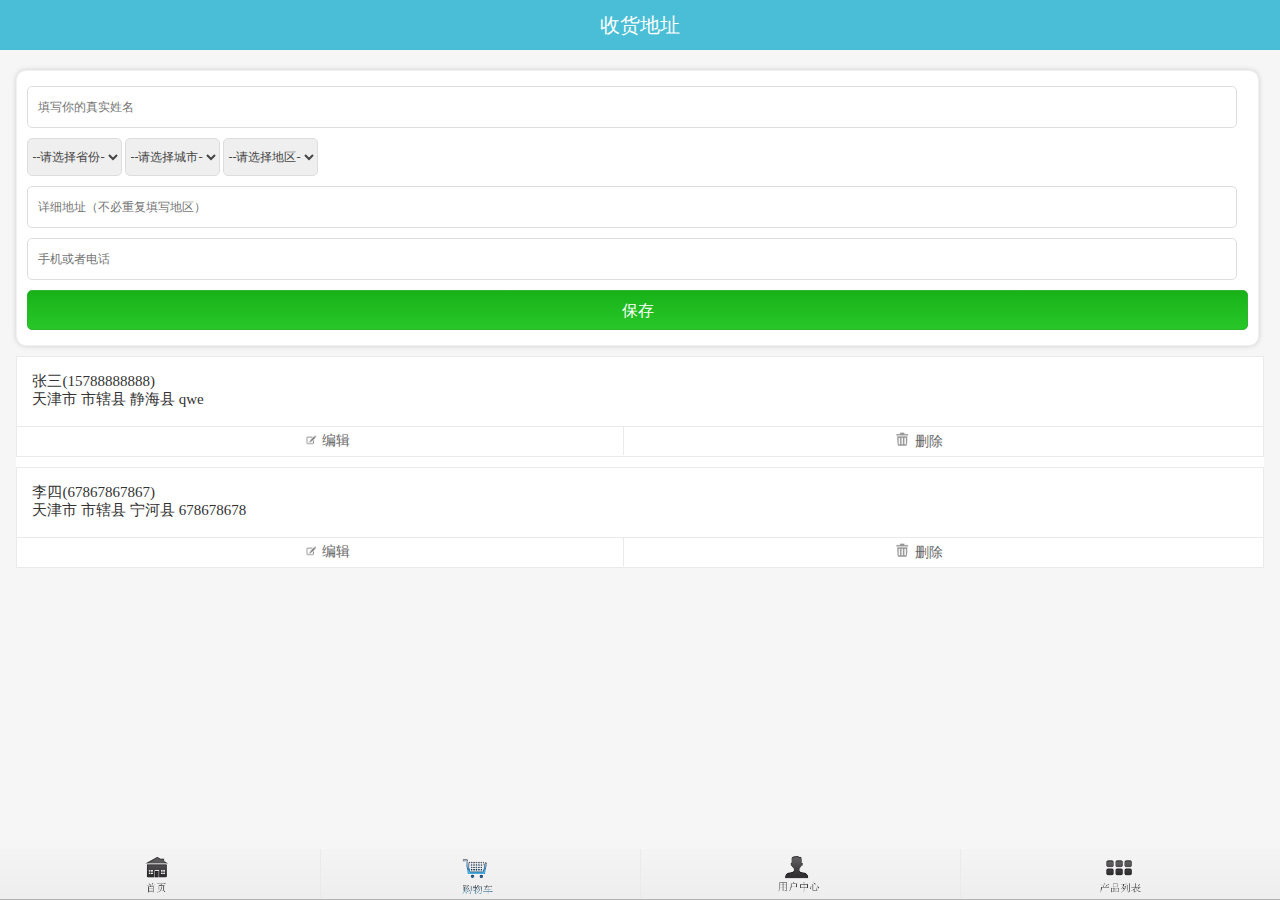
==== docs/address.html @ 38f17e69 "." ====
<!DOCTYPE html>
<html lang="en">
  <head>
    <meta charset="UTF-8">
    <meta name="viewport" content="width=device-width,initial-scale=1.0,maximum-scale=1.0,user-scalable=0" />
    <meta name="apple-mobile-web-app-capable" content="yes" />
    <meta name="apple-touch-fullscreen" content="yes"  />
    <meta name="apple-mobile-web-app-status-bar-style" content="black" />
    <meta name="format-detection" content="telephone=no">
    <title>移动端前端实训</title>
    <link rel="apple-touch-icon-precomposed" href="images/haoroomsicon.jpg" />
    <link rel="apple-touch-startup-image" href="images/haoroomsicon.jpg" />
    <link rel="stylesheet" href="css/style.css">
    <link rel="stylesheet" href="css/swiper.min.css">
  </head>
  <body>
    <nav id="navTop">收货地址</nav>
    <nav id="nav">
      <ul class="navlist">
        <li id="n_0"><a href="index.html"><span></span></a></li>
        <li id="n_1"><a href="#" ><span class="active"></span></a><div class="cartnums" style="display:none">0</div></li>
        <li id="n_2"><a href="#" ><span></span></a></li>
        <li id="n_3"><a href="productlist.html" ><span></span></a></li>
      </ul>
    </nav>
    <section class="addressinfo">
      <ul  class="addresscontent" id="address_add" >
        <li>
          <p><input value="" name="consignee" placeholder="填写你的真实姓名" id="consignee" class="text" type="text"></p>
        </li>
        <li>
          <div id="region">
          <select name="sheng" id="s1"></select>
        <select name="shi" id="s2"></select>
      <select name="qu" id="s3"></select>
    </div>
  </li>
  <li>
    <p><input value="" name="address" id="address" placeholder="详细地址（不必重复填写地区）" class="text width1" type="text" /></p>
  </li>
  <li>
    <p><input value="" id="phone_mob" name="phone_mob" class="text" type="number" placeholder="手机或者电话"  /></p>
  </li>
  <li>
    <input class="submit_address" value="保存" type="button" />
  </li>
</ul>

<ul class="op_address_list mt20" id="addresslist">
  <li>
    <p><em class="name">张三</em>(<em class="phone">15788888888</em>)</p>
    <p class="all-address">天津市&nbsp;市辖县&nbsp;静海县&nbsp;qwe</p>
    <p class="new_line"><br></p>
    <p class="address_action">
      <span class="edit"><a href="#"><i class="edit_icon"></i>编辑</a></span>
      <span><a href="#" class="delete float_none"><i class="delete_icon"></i>删除</a></span>
    </p>
  </li>
  <li>
    <p><em class="name">李四</em>(<em class="phone">67867867867</em>)</p>
    <p class="all-address">天津市&nbsp;市辖县&nbsp;宁河县&nbsp;678678678</p>
    <p class="new_line"><br></p>
    <p class="address_action">
      <span class="edit"><a href="#"><i class="edit_icon"></i>编辑</a></span>
      <span><a href="#" class="delete float_none"><i class="delete_icon"></i>删除</a></span>
    </p>
  </li>
</ul>

</section>

<script src="script/libs/require.js"  data-main="script/views/enterjs/mainconfig"></script>
</body>
</html>
---- docs/css/style.css ----
@charset "UTF-8";
/* CSS Document */
body, button, select, textarea, input, label, option, fieldset, legend {
  font-family: 微软雅黑E\8F6F\96C5\9ED1,Tahoma,Verdana;
  font-size: 12px;
  line-height: 18px;
  color: #444; }

body, div, dl, dt, dd, ul, ol, li, h1, h2, h3, h4, h5, h6, pre, form, fieldset, legend, input, textarea, button, p, blockquote, th, td {
  margin: 0;
  padding: 0; }

textarea {
  resize: none; }

html {
  font-size: 62.5%; }

body {
  background-color: #f6f6f6; }

.clear {
  height: 1px;
  overflow: hidden;
  clear: both; }

a, img {
  border: 0; }

a {
  color: #666;
  text-decoration: none; }
  a:hover {
    color: #0053a6; }

li {
  list-style-type: none; }

.fl {
  float: left; }

.fr {
  float: right; }

.nf {
  clear: both; }

.red {
  color: red;
  font-weight: bold; }

.green {
  color: #19f;
  font-weight: bold; }

.ds {
  display: block; }

.hid {
  overflow: hidden; }

.clearfix {
  *zoom: 1; }

.clearfix:after {
  display: block;
  visibility: hidden;
  clear: both;
  height: 0;
  content: '.';
  font-size: 0; }

.pl10 {
  padding-left: 1rem; }

.pr10 {
  padding-right: 1rem; }

.mt15 {
  margin-top: 1.5rem; }

/*边距*/
.ma {
  margin: 0 auto; }

.m0 {
  margin: 0px; }

.m5 {
  margin: 5px; }

.m8 {
  margin: 8px; }

.ml0 {
  margin-left: 0; }

.m10 {
  margin: 10px; }

.mt0 {
  margin-top: 0px; }

.mt2 {
  margin-top: 2px; }

.mt3 {
  margin-top: 3px; }

.mt5 {
  margin-top: 5px; }

.mt6 {
  margin-top: 6px; }

.mt8 {
  margin-top: 8px; }

.mt10 {
  margin-top: 10px; }

.mt15 {
  margin-top: 15px; }

.mt20 {
  margin-top: 20px; }

.mt30 {
  margin-top: 30px; }

.mt40 {
  margin-top: 40px; }

.mt50 {
  margin-top: 50px; }

.mt80 {
  margin-top: 80px; }

.mt90 {
  margin-top: 90px; }

.mt100 {
  margin-top: 100px; }

.mb5 {
  margin-bottom: 5px; }

.mb8 {
  margin-bottom: 8px; }

.mb10 {
  margin-bottom: 10px; }

.mb15 {
  margin-bottom: 15px; }

.mb20 {
  margin-bottom: 20px; }

.mb30 {
  margin-bottom: 30px; }

.mb50 {
  margin-bottom: 50px; }

.mb60 {
  margin-bottom: 60px; }

.ml2 {
  margin-left: 2px; }

.ml3 {
  margin-left: 3px; }

.ml5 {
  margin-left: 5px; }

.ml8 {
  margin-left: 8px; }

.ml10 {
  margin-left: 10px; }

.ml13 {
  margin-left: 13px; }

.ml15 {
  margin-left: 15px; }

.ml20 {
  margin-left: 20px; }

.ml30 {
  margin-left: 30px; }

.ml40 {
  margin-left: 40px; }

.ml50 {
  margin-left: 50px; }

.ml60 {
  margin-left: 60px; }

.ml80 {
  margin-left: 80px; }

.ml70 {
  margin-left: 70px; }

.ml100 {
  margin-left: 100px; }

.ml135 {
  margin-left: 135px; }

.ml300 {
  margin-left: 300px; }

.ml400 {
  margin-left: 400px; }

.mr0 {
  margin-right: 0; }

.mr5 {
  margin-right: 5px; }

.mr8 {
  margin-right: 8px; }

.mr10 {
  margin-right: 10px; }

.mr15 {
  margin-right: 15px; }

.mr20 {
  margin-right: 20px; }

.mr30 {
  margin-right: 30px; }

.mr40 {
  margin-right: 40px; }

.mr50 {
  margin-right: 50px; }

.mr100 {
  margin-right: 100px; }

.mr200 {
  margin-right: 200px; }

.p5 {
  padding: 5px; }

.p8 {
  padding: 8px; }

.p10 {
  padding: 10px; }

.p15 {
  padding: 15px; }

.p20 {
  padding: 20px; }

.p30 {
  padding: 30px; }

.pt2 {
  padding-top: 2px; }

.pt3 {
  padding-top: 3px; }

.pt5 {
  padding-top: 5px; }

.pt8 {
  padding-top: 8px; }

.pt10 {
  padding-top: 10px; }

.pt15 {
  padding-top: 15px; }

.pt20 {
  padding-top: 20px; }

.pt30 {
  padding-top: 30px; }

.pt40 {
  padding-top: 40px; }

.pt50 {
  padding-top: 50px; }

.pt70 {
  padding-top: 70px; }

.pt100 {
  padding-top: 100px; }

.pb5 {
  padding-bottom: 5px; }

.pb8 {
  padding-bottom: 8px; }

.pb10 {
  padding-bottom: 10px; }

.pb15 {
  padding-bottom: 15px; }

.pb20 {
  padding-bottom: 20px; }

.pb30 {
  padding-bottom: 30px; }

.pb50 {
  padding-bottom: 50px; }

.pb100 {
  padding-bottom: 100px; }

.pl1 {
  padding-left: 1px; }

.pl5 {
  padding-left: 5px; }

.pl8 {
  padding-left: 8px; }

.pl10 {
  padding-left: 10px; }

.pl12 {
  padding-left: 1.2rem; }

.pt12 {
  padding-top: 1.2rem; }

.pb12 {
  padding-bottom: 1.2rem; }

.pl15 {
  padding-left: 15px; }

.pl20 {
  padding-left: 20px; }

.pl30 {
  padding-left: 30px; }

.pl50 {
  padding-left: 50px; }

.pl100 {
  padding-left: 100px; }

.pl120 {
  padding-left: 120px; }

.pr5 {
  padding-right: 5px; }

.pr8 {
  padding-right: 8px; }

.pr10 {
  padding-right: 10px; }

.pr15 {
  padding-right: 15px; }

.pr20 {
  padding-right: 20px; }

.pr30 {
  padding-right: 30px; }

.pr50 {
  padding-right: 50px; }

.pr100 {
  padding-right: 100px; }

.bgf {
  background: #fff; }

.order_content .mb50 {
  margin-bottom: 5rem; }

.outborder {
  border-top: 1px solid #e2e2e3;
  border-bottom: 1px solid #eee; }

.jianbian, #nav .navlist, .onthebottom, .u-header {
  background: -webkit-gradient(linear, left top, left bottom, color-stop(0%, #f4f4f4), color-stop(100%, #eee));
  background: -webkit-linear-gradient(top, #f4f4f4 0, #eee 100%);
  background: linear-gradient(to bottom, #f4f4f4 0, #eee 100%); }

.bottomshadow, #nav .navlist, .onthebottom {
  border-bottom: solid 1px #B3B3B3;
  -webkit-box-shadow: 0 1px 1px 0 #DFDFDF;
  box-shadow: 0 1px 1px 0 #DFDFDF; }

.cartshadow, .cart_content .cartlist li, .addresslist, .voiceslist, .shopslist {
  min-height: 75px;
  overflow: hidden;
  background-color: #fff;
  -webkit-box-shadow: 0 0 5px #ccc;
  -moz-box-shadow: 0 0 5px #ccc;
  box-shadow: 0 0 5px #ccc;
  border: 1px solid #f2f2f2;
  -moz-border-radius: 10px;
  border-radius: 10px; }

.reduce {
  float: left;
  width: 3.5rem;
  height: 2.5rem;
  border: 0.1rem solid #ccc;
  border-right: none;
  cursor: pointer;
  background: url("../images/reduce.gif") center center no-repeat; }

.itnums {
  float: left;
  width: 8rem;
  height: 2.5rem;
  border: 0.1rem solid #ccc;
  text-align: center;
  font-size: 1.4rem;
  color: #990000;
  font-weight: 800; }

.add {
  float: left;
  width: 3.5rem;
  height: 2.5rem;
  border: 0.1rem solid #ccc;
  border-left: none;
  cursor: pointer;
  background: url("../images/add.gif") center center no-repeat; }
#nav {
  width: 100%;
  position: fixed;
  left: 0px;
  bottom: 0px;
  z-index: 1000;
  background: #fafafa; }
#navTop {
  width: 100%;
  position: fixed;
  left: 0px;
  top: 0px;
  z-index: 1000;
  background: #49bed6; 
  color: #fff;
  font-size:20px;
  text-align: center;
  line-height: 50px;
}
  #nav .navlist {
    position: relative;
    height: 50px; }
    #nav .navlist li {
      float: left;
      margin: 0;
      height: 50px;
      width: 25%; }
      #nav .navlist li a {
        width: 100%;
        display: inline-block;
        height: 50px;
        border-right: 1px solid #EAEAEA;
        text-align: center; }
        #nav .navlist li a span {
          display: inline-block;
          width: 50px;
          height: 50px;
          background: url(../images/icon/icon.png) no-repeat 0 -46px;
          background-size: 214px auto; }
        #nav .navlist li a .active {
          background-position: 0 0; }
    #nav .navlist #n_3 a {
      border-right: none; }
      #nav .navlist #n_3 a span {
        background-position: -101px -46px; }
      #nav .navlist #n_3 a .active {
        background-position: -101px 0; }
    #nav .navlist #n_2 a span {
      background-position: -161px -46px; }
    #nav .navlist #n_2 a .active {
      background-position: -161px 0; }
    #nav .navlist #n_1 {
      position: relative; }
      #nav .navlist #n_1 a span {
        background-position: -51px -46px; }
      #nav .navlist #n_1 a .active {
        background-position: -51px 0; }
      #nav .navlist #n_1 .cartnums {
        position: absolute;
        top: 2px;
        left: 45px;
        width: 18px;
        height: 18px;
        background-color: red;
        border-radius: 9px;
        color: #fff;
        text-align: center;
        font-size: 1.2rem; }


.indexslider {
  position: relative;
  top: 51px;
  left: 0;
  width: 100%;
  height: 200px; }
  .indexslider #topSlider {
    height: 200px; }
    .indexslider #topSlider img {
      height: 200px;
      width: 100%;
      border: 0; }
    .indexslider #topSlider .topzhezhao {
      height: 45px;
      width: 100%;
      position: absolute;
      bottom: 0;
      left: 0;
      opacity: 0.7;
      background-color: #000;
      z-index: 999; }
      .indexslider #topSlider .topzhezhao a {
        width: 100px;
        height: 30px;
        line-height: 30px;
        background-color: #19f;
        color: #fff;
        border-radius: 20px;
        display: block;
        text-align: center;
        font-size: 16px;
        margin-top: 7px;
        margin-right: 5px;
        float: right; }
      .indexslider #topSlider .topzhezhao .leftslidecontent {
        width: 200px;
        height: 45px;
        float: left; }
        .indexslider #topSlider .topzhezhao .leftslidecontent p {
          line-height: 40px;
          display: block;
          width: 200px;
          overflow: hidden;
          text-overflow: ellipsis;
          white-space: nowrap;
          color: #fff;
          text-indent: 12px; }
          .indexslider #topSlider .topzhezhao .leftslidecontent p span {
            color: #19f; }

.loaddiv {
  width: 100%;
  height: 100px;
  background: #fff url("../images/loading.gif") no-repeat center center;
  background-size: 18px 18px;
  display: none; }

#flydiv {
  width: 50px;
  height: 50px;
  padding: 2px;
  background: #fff;
  border: solid 5px #e54144;
  overflow: hidden;
  position: absolute;
  z-index: 10000; }

.productul {
  position: relative;
  top: 60px;
  left: 0;
  width: 99%;
  overflow: hidden;
  margin: 0px auto 5px auto; }
  .productul ul {
    width: 100%; }
  .productul li {
    min-height: 125px;
    overflow: hidden;
    background-color: #fff;
    -webkit-box-shadow: 0 0 5px #ccc;
    -moz-box-shadow: 0 0 5px #ccc;
    box-shadow: 0 0 5px #ccc;
    border: 1px solid #f2f2f2;
    margin: 10px; }
    .productul li a {
      width: 100%;
      display: block;
      overflow: hidden; }
      .productul li a .triangle-topleft {
        width: 0;
        height: 0;
        border-top: 60px solid #ec4c14;
        border-right: 60px solid transparent;
        position: relative;
        z-index: 990;
        cursor: pointer; }
      .productul li a .rexiao {
        border-top-color: #d50806; }
      .productul li a .xiangou {
        border-top-color: #ff7301; }
      .productul li a .zhuanshu {
        border-top-color: #1aa818; }
      .productul li a .shuxing {
        position: relative;
        z-index: 999;
        transform: rotate(-45deg);
        color: #fff;
        -ms-transform: rotate(-45deg);
        -moz-transform: rotate(-45deg);
        -webkit-transform: rotate(-45deg);
        -o-transform: rotate(-45deg);
        font-size: 14px;
        width: 40px;
        height: 40px;
        margin-top: -60px;
        display: block;
        padding-top: 5px;
        padding-left: 10px;
        cursor: pointer; }
      .productul li a .leftimages {
        width: 100px;
        height: 100px;
        margin-top: -35px; }
        .productul li a .leftimages img {
          width: 100px;
          birder: 0; }
        .productul li a .leftimages canvas {
          width: 100px;
          min-height: 100px;
          background: #fff url("../images/loading.gif") center center no-repeat;
          background-size: 15px auto; }
      .productul li a .productcontent {
        width: 64%;
        width: calc(100% - 100px);
        margin-top: -40px; }
        .productul li a .productcontent .ptitle {
          font-size: 16px;
          color: #4a534e;
          font-weight: bold;
          display: block;
          font-family: "Microsoft YaHei"; }
        .productul li a .productcontent .pdes {
          font-size: 13px;
          color: #999;
          margin-top: 5px;
          display: block; }
        .productul li a .productcontent .pprice {
          margin-top: 10px;
          font-size: 14px;
          color: #4a4a4a; }
.productul li a .no—bg{border-top:60px solid transparent }
.recommendcontent {
  width: 99%;
  overflow: hidden;
  margin: 5rem auto 0.5rem auto; }
  .recommendcontent ul {
    width: 100%; }
    .recommendcontent ul li {
      min-height: 12.5rem;
      overflow: hidden;
      background-color: #fff;
      -webkit-box-shadow: 0 0 0.5rem #ccc;
      -moz-box-shadow: 0 0 0.5rem #ccc;
      box-shadow: 0 0 0.5rem #ccc;
      border: 1px solid #f2f2f2;
      margin: 1rem; }
    .recommendcontent ul .buynumsli {
      min-height: 5rem;
      margin-top: -1rem;
      -moz-border-radius-bottomleft: 1rem;
      border-bottom-left-radius: 1rem;
      -moz-border-radius-bottomright: 1rem;
      border-bottom-right-radius: 1rem; }
      .recommendcontent ul .buynumsli .buylabel {
        font-size: 1.4rem;
        float: left;
        margin: 1.5rem 0.2rem 0rem 1rem;
        font-family: "Microsoft YaHei"; }
      .recommendcontent ul .buynumsli .buynuminput {
        float: left;
        overflow: hidden;
        margin: 1.2rem 0 0 0.5rem; }
    .recommendcontent ul .setyuanjiao {
      -moz-border-radius-topleft: 1rem;
      border-top-left-radius: 1rem;
      -moz-border-radius-topright: 1rem;
      border-top-right-radius: 1rem; }
      .recommendcontent ul .setyuanjiao .leftimages {
        width: 30%;
        height: 10rem;
        margin-top: 0.5rem;
        min-width: 10rem; }
        .recommendcontent ul .setyuanjiao .leftimages img {
          width: 100px;
          border: 0; }
      .recommendcontent ul .setyuanjiao .productcontent {
        width: 58%;
        margin-top: 1rem; }
        .recommendcontent ul .setyuanjiao .productcontent .ptitle {
          font-size: 1.6rem;
          color: #4a534e;
          font-weight: bold;
          display: block;
          font-family: "Microsoft YaHei"; }
        .recommendcontent ul .setyuanjiao .productcontent .pdes {
          font-size: 1.3rem;
          color: #999;
          margin-top: 0.5rem;
          display: block; }
        .recommendcontent ul .setyuanjiao .productcontent .pprice {
          margin-top: 1rem;
          font-size: 1.4rem;
          color: #4a4a4a; }
  .recommendcontent .decorations {
    olor: #b6b6b6;
    overflow: hidden;
    background-color: #e7e7e7;
    -webkit-box-shadow: 0 0 0.5rem #ccc;
    -moz-box-shadow: 0 0 0.5rem #ccc;
    box-shadow: 0 0 0.5rem #ccc;
    border: 0.1rem solid #ccc;
    margin: 1rem;
    padding: 1.5rem;
    -moz-border-radius: 1rem;
    border-radius: 1rem;
    margin-bottom: 5rem; }
    .recommendcontent .decorations .dtitle {
      color: #939494;
      font-size: 1.4rem;
      font-family: "Microsoft YaHei";
      font-weight: bold;
      margin-bottom: 10px; }
    .recommendcontent .decorations p {
      text-indent: 2em;
      line-height: 2.3rem; }
    .recommendcontent .decorations img {
      border: 0;
      width: 100%; }

.addcart {
  width: 100%;
  left: 0px;
  position: fixed;
  bottom: 0px;
  z-index: 10000;
  margin: 0 auto;
  display: block; }
  .addcart .addcartbtn {
    width: 98%;
    background-color: #28c728;
    background-image: -webkit-gradient(linear, left top, left bottom, from(#18b218), to(#28c728));
    background-image: -webkit-linear-gradient(top, #18b218, #28c728);
    background-image: linear-gradient(to bottom, #18b218, #28c728);
    display: block;
    text-align: center;
    height: 4rem;
    line-height: 4rem;
    border: 0.1rem solid #31b231;
    border-radius: 0.5rem;
    color: #fff;
    font-size: 1.6rem;
    cursor: pointer;
    margin: 0 auto; }

.cart_content {
  margin: 0 auto;
  min-height: 300px;
  position: relative;
  width: 99%;
  top: 50px;
  left: 0; }
  .cart_content .null_shopping {
    text-align: center;
    color: #ccc; }
    .cart_content .null_shopping .cart_pic {
      background: url(../images/cart_pic.png) no-repeat center;
      height: 100px; }
    .cart_content .null_shopping h4 {
      text-indent: 1rem;
      font-size: 1.8rem;
      margin: 1rem 0; }
    .cart_content .null_shopping p a.enter {
      line-height: 30px;
      width: auto;
      display: inline-block;
      background: none;
      color: #999;
      padding: 0.5rem;
      background-color: #fafafa;
      font-size: 1.5rem;
      height: 30px;
      border: 1px solid #ddd;
      border-radius: 0.5rem; }
  .cart_content .cartlist {
    width: 100%;
    padding-bottom: 60px; }
    .cart_content .cartlist li {
      margin: 1rem; }
      .cart_content .cartlist li a {
        display: block;
        overflow: hidden;
        border-bottom: 1px dashed #e7e7e7; }
        .cart_content .cartlist li a span {
          display: block;
          overflow: hidden;
          float: left; }
          .cart_content .cartlist li a span img {
            width: 50px; }
        .cart_content .cartlist li a span.carttitle {
          font-family: "Microsoft YaHei";
          font-size: 1.4rem;
          font-weight: bold; }
      .cart_content .cartlist li .productoperate {
        display: block;
        overflow: hidden;
        margin-bottom: 0.5rem;
        border-bottom: 1px dashed #e7e7e7;
        padding-bottom: 0.5rem; }
        .cart_content .cartlist li .productoperate .buylabel {
          font-size: 1.4rem;
          float: left;
          margin: 1.5rem 1rem 0 2rem;
          font-family: "Microsoft YaHei"; }
        .cart_content .cartlist li .productoperate .buynuminput {
          float: left;
          overflow: hidden;
          margin: 1.2rem 0 0 1.5rem; }
          .cart_content .cartlist li .productoperate .buynuminput span.delbtn {
            width: 20px;
            height: 24px;
            float: left;
            background: url("../images/del.png") center center no-repeat;
            margin-left: 30px;
            background-size: contain;
            cursor: pointer; }

.onthebottom {
  width: 100%;
  left: 0px;
  position: fixed;
  bottom: 60px;
  height: 50px;
  z-index: 10000;
  margin: 0 auto;
  display: block;
  background: #f4f4f4;
  border-top: 1px solid #B3B3B3; }
  .onthebottom .clearcart {
    width: 45px;
    float: left;
    background: url("../images/del.png") left center no-repeat;
    padding-left: 30px;
    font-size: 14px;
    color: #0e69b6;
    height: 30px;
    margin-top: 5px;
    padding-top: 10px;
    cursor: pointer;
    font-weight: bold;
    margin-left: 5px; }
  .onthebottom .totalprice {
    float: left;
    margin: 15px 0px 0px 5px;
    font-size: 1.4rem; }
  .onthebottom .jiesuanbtn {
    margin-top: 10px;
    margin-right: 5px;
    float: right;
    font-size: 14px;
    width: 80px;
    height: 30px;
    line-height: 30px;
    background-color: #28c728;
    text-align: center;
    border: 1px solid #31b231;
    border-radius: 5px;
    color: #fff;
    font-size: 1.6rem;
    cursor: pointer; }

.addresslist, .voiceslist, .shopslist {
  margin: 1rem;
  position: relative;
  top: 55px;
  left: 0; }

.order_content {
  margin: 0 auto;
  min-height: 300px;
  position: relative;
  width: 99%; }

.add_operate {
  font-size: 16px;
  position: relative;
  left: 0;
  top: 55px; }

.add_operate .enter {
  width: 100%;
  background-color: #28c728;
  background-image: -webkit-gradient(linear, left top, left bottom, from(#18b218), to(#28c728));
  background-image: -webkit-linear-gradient(top, #18b218, #28c728);
  background-image: linear-gradient(to bottom, #18b218, #28c728);
  display: block;
  text-align: center;
  height: 40px;
  line-height: 40px;
  border: 1px solid #31b231;
  border-radius: 5px;
  color: #fff;
  font-size: 16px;
  cursor: pointer;
  margin: 5px auto; }

.add_operate .enter:hover {
  background-color: #3ede30;
  background-image: -webkit-gradient(linear, left top, left bottom, from(#3ede30), to(#3ede30));
  background-image: -webkit-linear-gradient(top, #18b218, #3ede30);
  background-image: linear-gradient(to bottom, #18b218, #3ede30); }

.add_title {
  color: #666;
  font-size: 16px;
  margin-top: 5px;
  margin-left: 8px; }

.address_item, .fill_in_content, .voiceinfo {
  font-size: 14px;
  line-height: 20px;
  margin: 10px 0px 10px 10px; }

.address_item li {
  line-height: 25px; }

.radio {
  float: left;
  width: 20px; }

.address_item li.name, .address_item li.mobile {
  text-indent: 20px;
  clear: both; }

#order_form .message {
  display: block; }

#order_form #postscript {
  width: 95%;
  padding: 2px; }

.receive_add li.fashion, .receive_add li.pay {
  float: left; }

.address_item {
  border-bottom: 1px dashed #ddd; }

.address_item:last-child {
  border-bottom: none; }

.new_address {
  border-bottom: none; }

#address_form .text {
  height: 40px;
  margin: 5px 0;
  border-radius: 5px;
  border: 1px solid #ddd;
  text-indent: 10px;
  width: 99%; }

#address_form select {
  margin-left: 1rem;
  border-radius: 5px;
  border: 1px solid #ddd;
  height: 38px;
  margin: 5px 0;
  width: 78px; }

.fill_in_content, .voiceinfo {
  padding: 10px;
  margin-right: 15px;
  background-color: #f2f2f2; }

.voiceinfo {
  margin-top: 0px; }

.thevioceselect {
  width: 95%;
  height: 35px;
  border-radius: 5px;
  border: 1px solid #ddd;
  margin: 5px 0px 0px 0px; }

.voicetait {
  width: 40%;
  height: 35px;
  border: 1px solid #ddd; }

.voiceinput {
  width: 45%;
  height: 30px;
  margin-left: 0.5em;
  border: 1px solid #ddd; }

.shoptitles {
  background-color: #eeeeee;
  color: #666;
  height: 28px;
  line-height: 28px;
  text-align: center;
  font-weight: bold; }

.shopproductlist {
  height: 50px; }

.shopproductlist td {
  text-align: center;
  border-right: #EDEDED 1px solid;
  height: 50px;
  border-bottom: #EDEDED 1px solid; }

.shopproductlist td:last-child {
  border-right: none; }

.shopslist textarea {
  width: 90%;
  margin-left: 20px;
  border: 1px solid #ddd; }

.confirmbtn {
  width: 100%;
  left: 0px;
  position: fixed;
  bottom: 0px;
  z-index: 10000;
  margin: 0 auto;
  display: block; }

.confirmbtn_b {
  width: 98%;
  background-color: #28c728;
  background-image: -webkit-gradient(linear, left top, left bottom, from(#18b218), to(#28c728));
  background-image: -webkit-linear-gradient(top, #18b218, #28c728);
  background-image: linear-gradient(to bottom, #18b218, #28c728);
  display: block;
  text-align: center;
  height: 40px;
  line-height: 40px;
  border: 1px solid #31b231;
  border-radius: 5px;
  color: #fff;
  font-size: 16px;
  cursor: pointer;
  margin: 0 auto; }

.confirmbtn_b:hover {
  background-color: #3ede30;
  background-image: -webkit-gradient(linear, left top, left bottom, from(#3ede30), to(#3ede30));
  background-image: -webkit-linear-gradient(top, #18b218, #3ede30);
  background-image: linear-gradient(to bottom, #18b218, #3ede30); }

.successp {
  text-indent: 20px;
  margin-top: 10px;
  line-height: 25px;
  padding-left: 5px; }

.huodao {
  height: 38px;
  min-width: 150px;
  background: url(../images/huodao.png) 45px center no-repeat; }

.userinfo, .addressinfo {
  width: 99%;
  overflow: hidden;
  margin: 10px auto;
  position: relative;
  top: 50px; }

.nicheng {
  color: #f9a00a;
  font-size: 14px; }

.contentlist {
  height: 60px;
  width: 90%;
  padding-right: 30px;
  border: 1px solid #f2f2f2;
  border-right: none;
  font-size: 18px;
  font-weight: bold;
  text-align: center;
  cursor: pointer;
  color: #666;
  background: url("../images/goforword.png") right center no-repeat; }

.contentlist:last-child {
  border-bottom: none; }

.userlist, .addresscontent {
  min-height: 75px;
  overflow: hidden;
  background-color: #fff;
  -webkit-box-shadow: 0 0 5px #ccc;
  -moz-box-shadow: 0 0 5px #ccc;
  box-shadow: 0 0 5px #ccc;
  border: 1px solid #f2f2f2;
  margin: 10px;
  -moz-border-radius: 10px;
  border-radius: 10px; }

#address_add .text {
  height: 40px;
  margin: 5px 0;
  border-radius: 5px;
  border: 1px solid #ddd;
  text-indent: 10px;
  width: 99%; }

#address_add select {
  margin-left: 10px;
  border-radius: 5px;
  border: 1px solid #ddd;
  height: 38px;
  margin: 5px 0;
  width: 95px; }

.addresscontent {
  padding: 10px;
  margin-right: 15px; }

.submit_address {
  width: 100%;
  background-color: #28c728;
  background-image: -webkit-gradient(linear, left top, left bottom, from(#18b218), to(#28c728));
  background-image: -webkit-linear-gradient(top, #18b218, #28c728);
  background-image: linear-gradient(to bottom, #18b218, #28c728);
  display: block;
  text-align: center;
  height: 40px;
  line-height: 40px;
  border: 1px solid #31b231;
  border-radius: 5px;
  color: #fff;
  font-size: 16px;
  cursor: pointer;
  margin: 5px auto; }

.submit_address:hover {
  background-color: #3ede30;
  background-image: -webkit-gradient(linear, left top, left bottom, from(#3ede30), to(#3ede30));
  background-image: -webkit-linear-gradient(top, #18b218, #3ede30);
  background-image: linear-gradient(to bottom, #18b218, #3ede30); }

.op_address_list {
  background: #ffffff;
  margin: 0 10px; }

.op_address_list li {
  padding-top: 15px;
  margin: 10px 0;
  font-size: 15px;
  color: #333;
  border: 1px solid #eaeaea; }

.op_address_list li.no_address {
  border: none;
  color: #cacaca;
  background: #f6f6f6;
  text-align: center; }

.op_address_list li p {
  overflow: hidden;
  padding-left: 15px; }

.op_address_list .address_action {
  font-size: 14px; }

.op_address_list li p span.edit {
  border-right: 1px solid #eaeaea; }

.op_address_list li p em {
  font-style: normal; }

.op_address_list li p span {
  display: inline-block;
  float: left;
  width: 48%;
  text-align: center; }

.op_address_list li p span a {
  display: block;
  color: #666;
  margin: 0 10px;
  padding: 5px 0; }

.op_address_list li p.new_line {
  border-bottom: 1px solid #eaeaea; }

.edit_icon {
  display: inline-block;
  background: url(../images/edit.png);
  background-size: contain;
  width: 12px;
  height: 12px;
  margin-right: 5px;
  vertical-align: -1px; }

.delete_icon {
  display: inline-block;
  background: url(../images/del.png);
  background-size: contain;
  width: 15px;
  height: 15px;
  margin-right: 5px;
  vertical-align: -1px; }

@media only screen and (max-width: 400px) {
  #address_add select {
    width: 90px; } }
@media only screen and (max-width: 350px) {
  #address_add select {
    width: 85px; } }
@media only screen and (max-width: 340px) {
  #address_add select {
    width: 75px; } }
@media only screen and (max-width: 300px) {
  #address_add select {
    width: 65px; } }
@media only screen and (max-width: 280px) {
  #address_add select {
    width: 50px; } }
.themeblue {
  background-color: #78b1f8;
  background-image: -webkit-gradient(linear, left top, left bottom, from(#2764b0), to(#78b1f8));
  background-image: -webkit-linear-gradient(top, #2764b0, #78b1f8);
  background-image: linear-gradient(to bottom, #2764b0, #78b1f8); }

.themered, .topcenter {
  background-color: #f34;
  background-image: -webkit-gradient(linear, left top, left bottom, from(#f34), to(#FD8C84));
  background-image: -webkit-linear-gradient(top, #f34, #FD8C84);
  background-image: linear-gradient(to bottom, #f34, #FD8C84); }

.topcenter {
  height: 120px;
  width: 100%;
  display: block; }

.myorder {
  width: 100%;
  overflow: hidden;
  position: relative;
  top: 50px; }

.userhead {
  float: left;
  margin: 30px 10px 0px 30px;
  width: 68px; }

.userhead img {
  width: 68px;
  height: 68px;
  border-radius: 34px; }

.nipic {
  float: left;
  margin: 38px 0px 0px  10px;
  font-size: 14px;
  color: #fff;
  font-weight: bold; }

.dingd {
  color: #f8cd71;
  margin-top: 12px; }

.buyer_stat {
  overflow: hidden; }

.buyer_stat li {
  background: #f2f2f2;
  float: left;
  width: 25%;
  height: 44px;
  line-height: 24px;
  text-align: center;
  border-bottom: 1px solid #ccc;
  font-size: 15px; }

.buyer_stat li a {
  height: 44px;
  display: block;
  color: #333333; }

.buyer_stat li span, .buyer_stat li a {
  line-height: 44px; }

.buyer_stat li.btn_2 a {
  border-left: 1px solid #ccc; }

.buyer_stat li.btn_3 a {
  border-left: 1px solid #ccc; }

.buyer_stat li.btn_4 a {
  border-left: 1px solid #ccc;
  border-right: 1px solid #ccc; }

.buyer_stat li span {
  display: none;
  display: block;
  height: 44px;
  border-left: 1px solid #ccc; }

.buyer_stat li.active {
  border-bottom: 0px;
  background: none; }

.buyer_stat li.active a {
  display: none; }

.bgn {
  background: none; }

/*订单列表*/
.order_form {
  border-radius: 5px;
  border: 1px solid #aaa;
  margin: 10px;
  padding: 15px;
  font-size: 14px;
  color: #666;
  background: -webkit-gradient(linear, left top, left bottom, from(#fff), to(#ddd));
  background: -moz-linear-gradient(top, #fff, #ddd);
  box-shadow: 0.1em 0.1em 0.1em #ccc inset; }

.order_form .con {
  margin: 5px;
  border: 1px solid #ddd;
  padding: 5px;
  border-radius: 5px;
  overflow: hidden; }

.order_form .con p {
  float: left;
  line-height: 25px;
  margin: 5px 5px 0 0; }

.order_form .con p.ware_text {
  float: none; }

.order_form .con p.price span, div.handle #order39_order_amount {
  color: #f34; }

.null_order {
  text-align: center;
  color: #ccc;
  margin-top: 25px; }

.null_order h4 {
  text-indent: 10px;
  font-size: 18px;
  margin: 10px 0; }

.null_order .order_pic {
  background: url(../images/order_pic.png) no-repeat center;
  height: 100px;
  background-size: contain; }

.handle a {
  margin-right: 5px; }

.order_form img {
  height: 60px; }

/*订单详情*/
.particular_wrap {
  margin: 15px; }

.particular_wrap dl {
  margin: 10px 0; }

.particular_wrap .ware_line {
  margin: 10px 0;
  color: #333;
  border: 1px solid #EAEAEA;
  background-color: #FFF;
  box-shadow: 0 0 2px rgba(0, 0, 0, 0.1);
  font-size: 14px;
  line-height: 24px;
  padding: 10px 0 5px 15px; }

.particular_wrap dl {
  font-size: 14px;
  line-height: 16px;
  border-bottom: 1px solid #eaeaea;
  padding: 10px;
  color: #666;
  border: 1px solid #EAEAEA;
  background-color: #FFF;
  box-shadow: 0 0 2px rgba(0, 0, 0, 0.1); }

.particular_wrap dl h2, .particular .particular_wrap dl h3 {
  font-weight: normal;
  color: #333; }

.particular_wrap dl dt {
  min-width: 70px;
  float: left;
  padding-top: 5px;
  height: auto; }

.particular_wrap .til_font {
  font-size: 16px;
  color: #333;
  float: none;
  margin-bottom: 6px; }

.particular_wrap dl dd {
  padding-left: 70px;
  min-height: 22px;
  padding-top: 5px;
  padding-bottom: 5px;
  overflow: visible; }

.ware .ware_list {
  min-height: 60px;
  border-bottom: 1px dashed #ddd; }

.ware .ware_list strong, .transportation span, .transportation b {
  color: #f34; }

.ware .ware_pic, .ware .ware_text {
  float: left; }

.ware .ware_text {
  margin: 0px 0px 2px 10px; }

.ware_pic img {
  width: 50px; }

.order_detail_list, .transportation, .fapiao {
  font-size: 14px;
  line-height: 24px;
  padding: 10px 0 5px 15px;
  margin: 15px; }

.u-header {
  box-shadow: 0 1px 3px #ccc;
  height: 46px;
  font-size: 1.8rem;
  text-align: center;
  line-height: 46px;
  position: relative;
  z-index: 200; }

.uc_return {
  position: relative;
  height: 46px;
  overflow: hidden; }

.uc_return_l {
  position: absolute;
  left: 12px;
  height: 46px;
  width: 40px;
  background: url(../images/return.png) no-repeat left center;
  background-size: 13px 21px;
  cursor: pointer; }

.uc_return_r {
  position: absolute;
  right: 12px;
  height: 46px;
  width: 40px;
  line-height: 46px;
  font-size: 1.5rem; }

.uc_return_r a {
  display: block;
  height: 46px; }

.uc_return_c {
  float: left;
  width: 100%; }

.logging ul {
  margin: 22px 0;
  font-size: 1.4rem;
  line-height: 23px; }

.logging ul li {
  overflow: hidden;
  position: relative; }

.logging ul li s {
  width: 24px;
  height: 34px;
  display: inline-block;
  margin-right: 15px;
  background: url(../images/head_gray.png) no-repeat 0 center;
  background-size: 24px auto;
  vertical-align: middle; }

.logging ul li input {
  border: none;
  line-height: 34px;
  font-size: 1.4rem;
  width: 80%;
  width: calc(100% - 50px); }

.logging ul li:nth-of-type(2) s {
  background: url(../images/uc_logging_password.png) no-repeat center center;
  background-size: 18px auto; }

.register {
  position: absolute;
  right: 10px;
  cursor: pointer; }

.register a {
  color: #fff;
  font-size: 1.6rem; }

.find_paw {
  padding-left: 10px;
  font-size: 1.2rem; }

.find_paw a {
  color: #9c9c9c; }

.btn_wrap span.current {
  background: #cb4037;
  color: #fff; }

.btn {
  display: block;
  line-height: 46px;
  background: #28c728;
  border-radius: 3px;
  font-size: 1.6rem;
  text-align: center;
  color: #fff;
  width: 95%;
  margin: 10px auto; }

.quick_register {
  padding: 0 10px; }

.quick_register div {
  border-top: 1px solid #eee;
  text-align: center;
  padding-top: 16px; }

.quick_register div a {
  color: #28c728;
  font-size: 1.4rem; }

.logging ul li s.warn {
  position: absolute;
  right: 12px;
  background: url(../images/warn.png) no-repeat 0 center;
  background-size: 20px 20px;
  margin-right: 0; }

/*# sourceMappingURL=style.css.map */
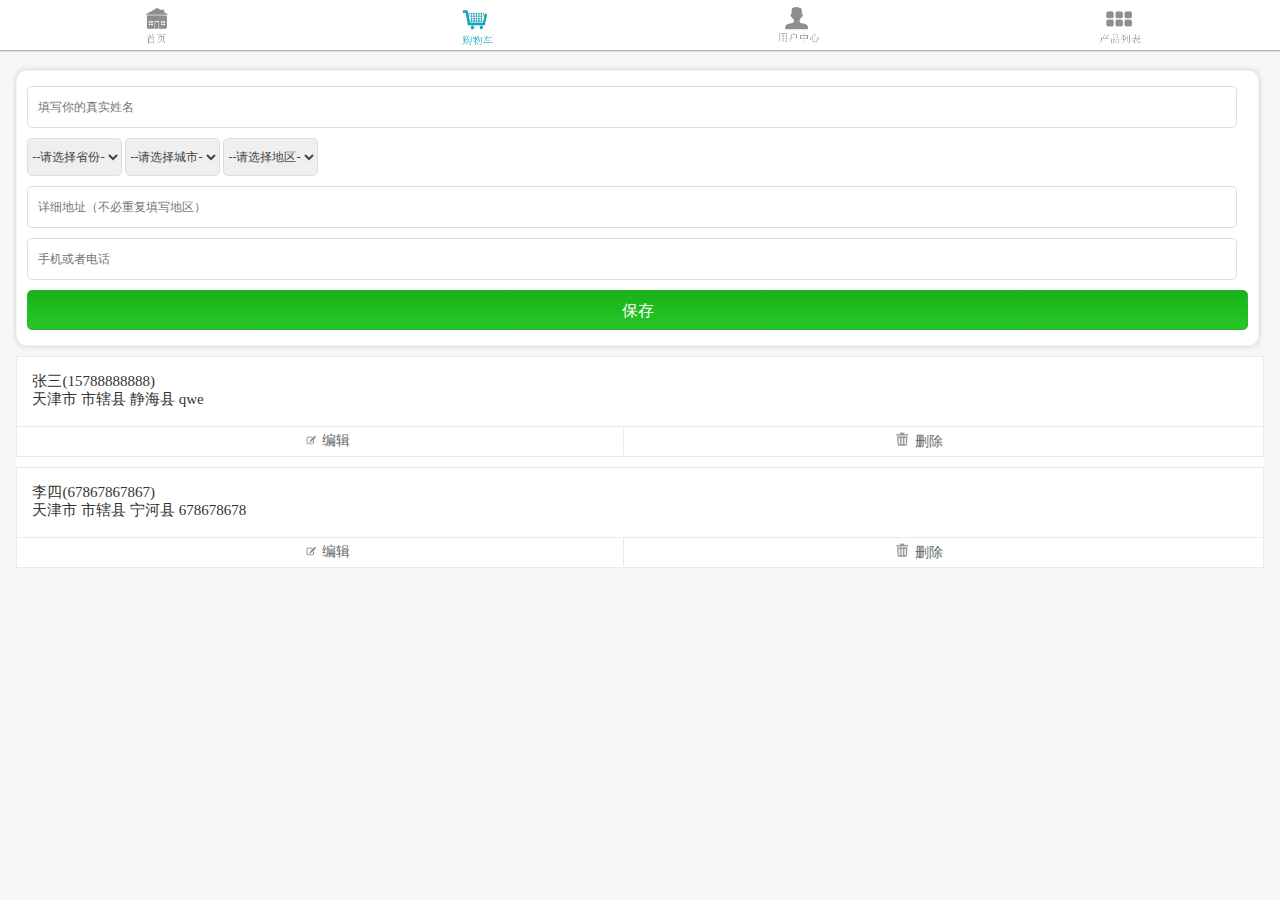
==== commit c7bb818f: "1" ====
--- a/docs/address.html
+++ b/docs/address.html
@@ -14,12 +14,11 @@
     <link rel="stylesheet" href="css/swiper.min.css">
   </head>
   <body>
-    <nav id="navTop">收货地址</nav>
     <nav id="nav">
       <ul class="navlist">
         <li id="n_0"><a href="index.html"><span></span></a></li>
         <li id="n_1"><a href="#" ><span class="active"></span></a><div class="cartnums" style="display:none">0</div></li>
-        <li id="n_2"><a href="#" ><span></span></a></li>
+        <li id="n_2"><a href="userinfo.html" ><span></span></a></li>
         <li id="n_3"><a href="productlist.html" ><span></span></a></li>
       </ul>
     </nav>
--- a/docs/css/style.css
+++ b/docs/css/style.css
@@ -50,7 +50,7 @@
   font-weight: bold; }
 
 .green {
-  color: #19f;
+  color: #00b500;
   font-weight: bold; }
 
 .ds {
@@ -424,7 +424,7 @@
   box-shadow: 0 0 5px #ccc;
   border: 1px solid #f2f2f2;
   -moz-border-radius: 10px;
-  border-radius: 10px; }
+  border-radius: 0px; }
 
 .reduce {
   float: left;
@@ -453,29 +453,19 @@
   border-left: none;
   cursor: pointer;
   background: url("../images/add.gif") center center no-repeat; }
+
 #nav {
-  width: 100%;
-  position: fixed;
-  left: 0px;
-  bottom: 0px;
-  z-index: 1000;
-  background: #fafafa; }
-#navTop {
   width: 100%;
   position: fixed;
   left: 0px;
   top: 0px;
   z-index: 1000;
-  background: #49bed6; 
-  color: #fff;
-  font-size:20px;
-  text-align: center;
-  line-height: 50px;
-}
+  background: #fafafa; }
   #nav .navlist {
     position: relative;
     height: 50px; }
     #nav .navlist li {
+      background: #fff;
       float: left;
       margin: 0;
       height: 50px;
@@ -484,7 +474,7 @@
         width: 100%;
         display: inline-block;
         height: 50px;
-        border-right: 1px solid #EAEAEA;
+       /*  border-right: 1px solid #EAEAEA; */
         text-align: center; }
         #nav .navlist li a span {
           display: inline-block;
@@ -522,7 +512,6 @@
         text-align: center;
         font-size: 1.2rem; }
 
-
 .indexslider {
   position: relative;
   top: 51px;
@@ -548,12 +537,12 @@
         width: 100px;
         height: 30px;
         line-height: 30px;
-        background-color: #19f;
+        background-color: #15bd10;
         color: #fff;
         border-radius: 20px;
         display: block;
         text-align: center;
-        font-size: 16px;
+        font-size: 18px;
         margin-top: 7px;
         margin-right: 5px;
         float: right; }
@@ -562,7 +551,7 @@
         height: 45px;
         float: left; }
         .indexslider #topSlider .topzhezhao .leftslidecontent p {
-          line-height: 40px;
+          line-height: 20px;
           display: block;
           width: 200px;
           overflow: hidden;
@@ -571,7 +560,7 @@
           color: #fff;
           text-indent: 12px; }
           .indexslider #topSlider .topzhezhao .leftslidecontent p span {
-            color: #19f; }
+            color: #15bd10; }
 
 .loaddiv {
   width: 100%;
@@ -615,17 +604,17 @@
       .productul li a .triangle-topleft {
         width: 0;
         height: 0;
-        border-top: 60px solid #ec4c14;
+        border-top: 60px solid transparent;
         border-right: 60px solid transparent;
         position: relative;
         z-index: 990;
         cursor: pointer; }
       .productul li a .rexiao {
-        border-top-color: #d50806; }
+        border-top-color: transparent; }
       .productul li a .xiangou {
-        border-top-color: #ff7301; }
+        border-top-color: transparent; }
       .productul li a .zhuanshu {
-        border-top-color: #1aa818; }
+        border-top-color: transparent; }
       .productul li a .shuxing {
         position: relative;
         z-index: 999;
@@ -674,7 +663,7 @@
           margin-top: 10px;
           font-size: 14px;
           color: #4a4a4a; }
-.productul li a .no—bg{border-top:60px solid transparent }
+
 .recommendcontent {
   width: 99%;
   overflow: hidden;
@@ -821,7 +810,7 @@
     width: 100%;
     padding-bottom: 60px; }
     .cart_content .cartlist li {
-      margin: 1rem; }
+      margin: 1rem 0; }
       .cart_content .cartlist li a {
         display: block;
         overflow: hidden;
@@ -864,7 +853,7 @@
   width: 100%;
   left: 0px;
   position: fixed;
-  bottom: 60px;
+  bottom: 0px;
   height: 50px;
   z-index: 10000;
   margin: 0 auto;
@@ -1392,6 +1381,7 @@
   height: 100px;
   background-size: contain; }
 
+
 .handle a {
   margin-right: 5px; }
 
@@ -1566,7 +1556,7 @@
   font-size: 1.6rem;
   text-align: center;
   color: #fff;
-  width: 95%;
+  width: 25%;
   margin: 10px auto; }
 
 .quick_register {
